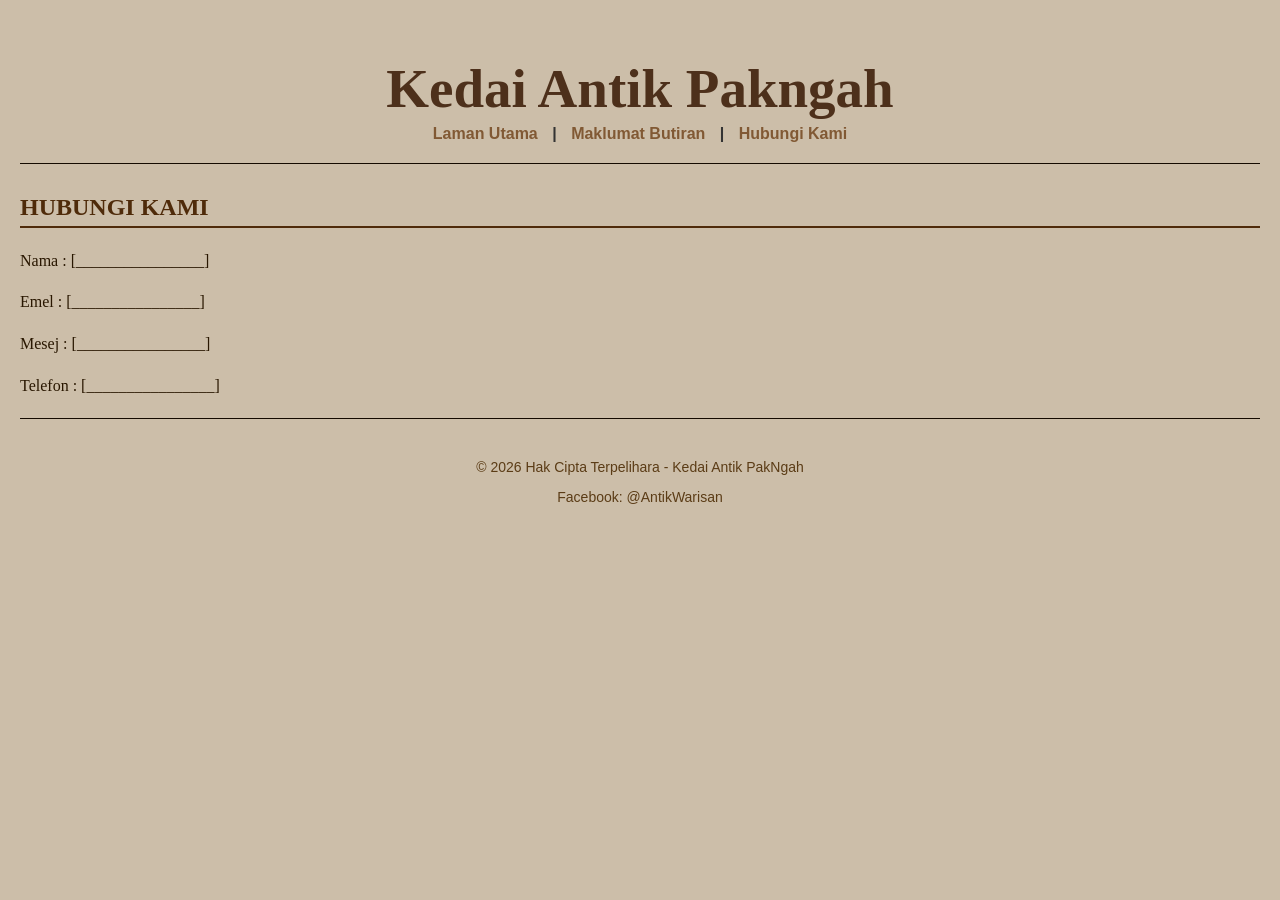
==== hubungi_kami.html @ dc817d13 "first commit" ====
<!DOCTYPE html>
<html lang="en">
<head>
    <meta charset="UTF-8">
    <meta name="viewport" content="width=device-width, initial-scale=1.0">
    <title> Kedai Antik PakNgah </title>
    <link rel="stylesheet" href="style.css">
</head>
<body class="body">
    <header class="header">
        <h1 class="h1"> Kedai Antik Pakngah </h1>
        <nav class="nav"> 
            <a href="index.html"> Laman Utama </a> |
            <a href="maklumat_butiran.html"> Maklumat Butiran </a> |
            <a href="hubungi_kami.html"> Hubungi Kami </a> 
        </nav>
    </header>

    <hr class="hr">

    <main>
        <h2 class="h2"> HUBUNGI KAMI </h2>
        <p class="p"> Nama : [________________] </p>
        <p class="p"> Emel : [________________] </p>
        <p class="p"> Mesej : [________________] </p>
        <p class="p"> Telefon : [________________] </p>
    </main>

    <hr class="hr">
    <footer class="footer">
        <p> © 2026 Hak Cipta Terpelihara - Kedai Antik PakNgah </p>
        <p> Facebook: @AntikWarisan </p>
    </footer>
    
</body>
</html>
---- style.css ----
.body {
    background-color: #ccbea9; 
    font-family: 'Arial', sans-serif; 
    color: #333333; 
    margin: 0;
    padding: 20px;
}


.h1 {
    font-family: "Vladimir Script", cursive;
    font-size: 55px; 
    color: #4d301b; 
    text-align: center;
    margin-bottom: 5px;
}


.h2 {
    font-family: "Segoe Script", "Comic Sans MS", cursive;
    color: #4f2b0a;
    border-bottom: 2px solid #4f2b0a; 
    padding-bottom: 5px;
    margin-top: 30px;
}


.nav {
    text-align: center;
    font-weight: bold;
    margin-bottom: 15px;
}


.nav a {
    color: #815934;
    text-decoration: none; 
    padding: 0 10px;
}


.nav a:hover {
    color: #5c3a21;
    text-decoration: underline; 
}


.hr {
    border: 0;
    height: 1px;
    background-color: #140a00; 
    margin: 20px 0;
}


.footer {
    text-align: center;
    font-size: 14px;
    color: #5b3c16;
    margin-top: 40px;
}

.p {
    line-height: 1.6; 
    font-family: "Lucida Calligraphy", "Apple Chancery", cursive;
    color: #291701;
}
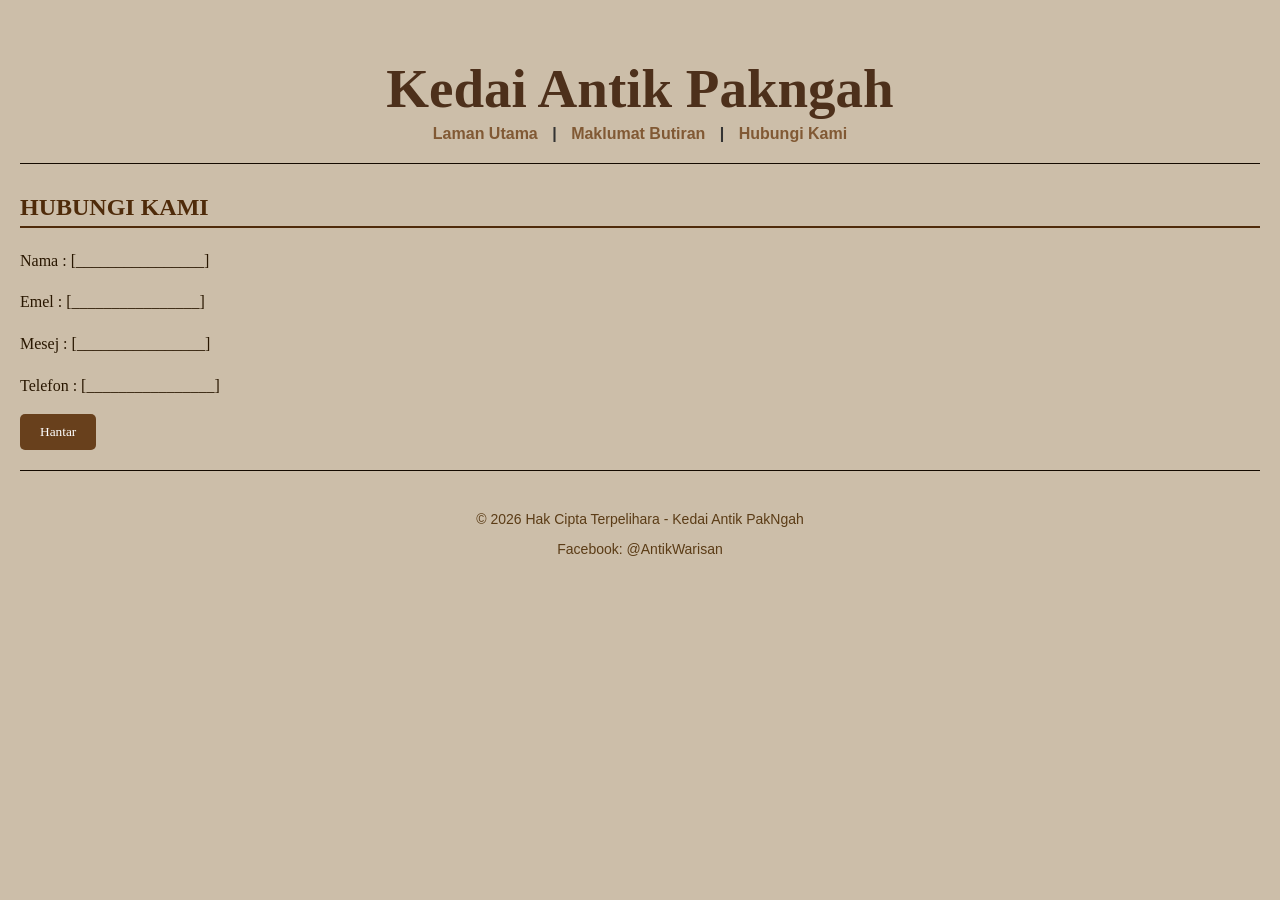
==== commit 4a8f6789: "add button hantar" ====
--- a/hubungi_kami.html
+++ b/hubungi_kami.html
@@ -24,6 +24,7 @@
         <p class="p"> Emel : [________________] </p>
         <p class="p"> Mesej : [________________] </p>
         <p class="p"> Telefon : [________________] </p>
+        <button class="button">Hantar</button>
     </main>
 
     <hr class="hr">
--- a/style.css
+++ b/style.css
@@ -65,4 +65,14 @@
     line-height: 1.6; 
     font-family: "Lucida Calligraphy", "Apple Chancery", cursive;
     color: #291701;
+}
+
+.button {
+    background-color: #68401c; 
+    color: white;
+    padding: 10px 20px;
+    border: none;
+    border-radius: 5px;
+    cursor: pointer;
+    font-family: "Segoe Script", "Comic Sans MS", cursive;
 }
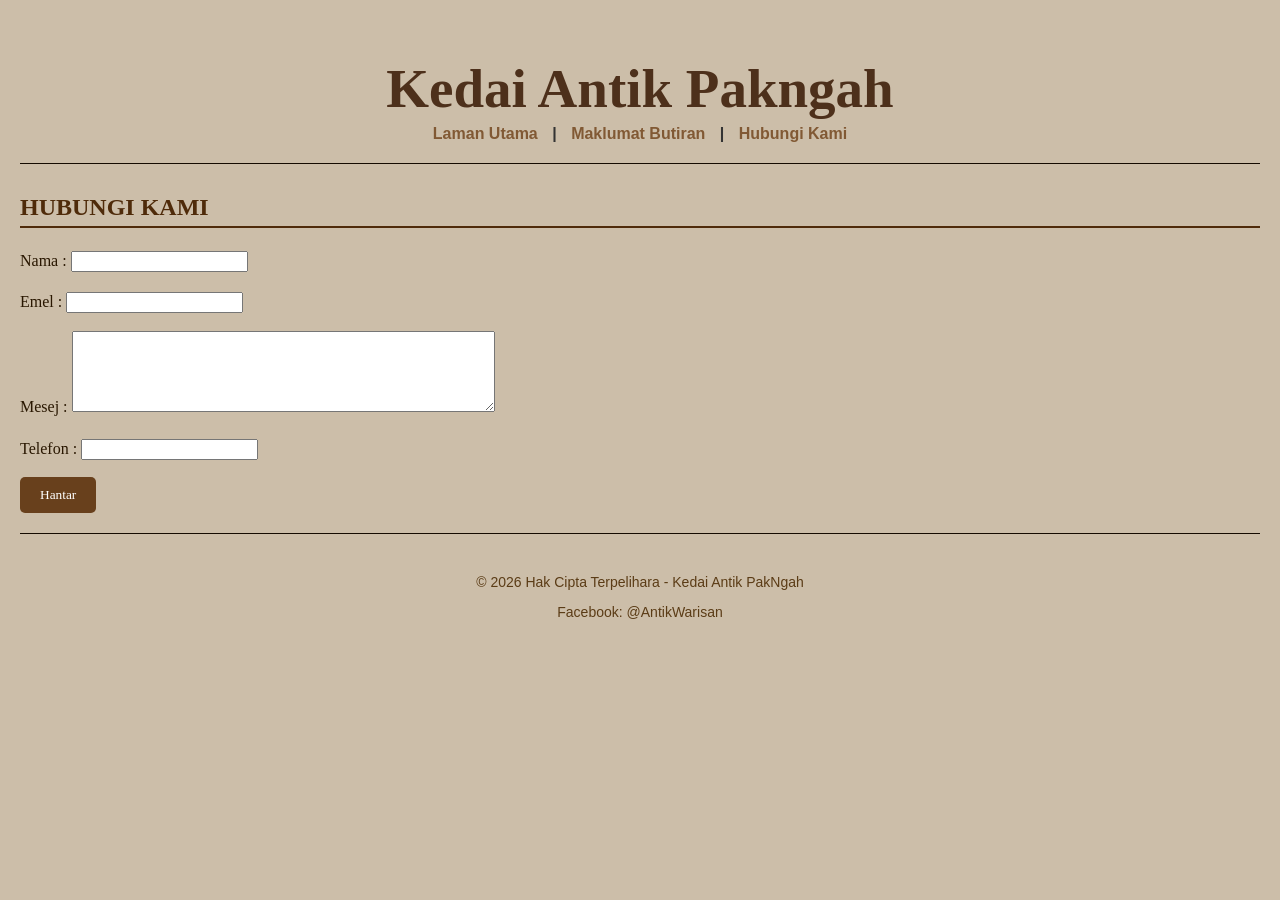
==== commit 737925d9: "add form" ====
--- a/hubungi_kami.html
+++ b/hubungi_kami.html
@@ -1,37 +1,36 @@
-<!DOCTYPE html>
+<!doctype html>
 <html lang="en">
-<head>
-    <meta charset="UTF-8">
-    <meta name="viewport" content="width=device-width, initial-scale=1.0">
-    <title> Kedai Antik PakNgah </title>
-    <link rel="stylesheet" href="style.css">
-</head>
-<body class="body">
+  <head>
+    <meta charset="UTF-8" />
+    <meta name="viewport" content="width=device-width, initial-scale=1.0" />
+    <title>Kedai Antik PakNgah</title>
+    <link rel="stylesheet" href="style.css" />
+  </head>
+  <body class="body">
     <header class="header">
-        <h1 class="h1"> Kedai Antik Pakngah </h1>
-        <nav class="nav"> 
-            <a href="index.html"> Laman Utama </a> |
-            <a href="maklumat_butiran.html"> Maklumat Butiran </a> |
-            <a href="hubungi_kami.html"> Hubungi Kami </a> 
-        </nav>
+      <h1 class="h1">Kedai Antik Pakngah</h1>
+      <nav class="nav">
+        <a href="index.html"> Laman Utama </a> |
+        <a href="maklumat_butiran.html"> Maklumat Butiran </a> |
+        <a href="hubungi_kami.html"> Hubungi Kami </a>
+      </nav>
     </header>
 
-    <hr class="hr">
+    <hr class="hr" />
 
     <main>
-        <h2 class="h2"> HUBUNGI KAMI </h2>
-        <p class="p"> Nama : [________________] </p>
-        <p class="p"> Emel : [________________] </p>
-        <p class="p"> Mesej : [________________] </p>
-        <p class="p"> Telefon : [________________] </p>
-        <button class="button">Hantar</button>
+      <h2 class="h2">HUBUNGI KAMI</h2>
+      <p class="p">Nama : <input type="text" /></p>
+      <p class="p">Emel : <input type="email" /></p>
+      <p class="p">Mesej : <textarea rows="5" cols="50"></textarea></p>
+      <p class="p">Telefon : <input type="tel" /></p>
+      <button class="button">Hantar</button>
     </main>
 
-    <hr class="hr">
+    <hr class="hr" />
     <footer class="footer">
-        <p> © 2026 Hak Cipta Terpelihara - Kedai Antik PakNgah </p>
-        <p> Facebook: @AntikWarisan </p>
+      <p>© 2026 Hak Cipta Terpelihara - Kedai Antik PakNgah</p>
+      <p>Facebook: @AntikWarisan</p>
     </footer>
-    
-</body>
-</html>+  </body>
+</html>
--- a/style.css
+++ b/style.css
@@ -1,78 +1,70 @@
-
 .body {
-    background-color: #ccbea9; 
-    font-family: 'Arial', sans-serif; 
-    color: #333333; 
-    margin: 0;
-    padding: 20px;
+  background-color: #ccbea9;
+  font-family: "Arial", sans-serif;
+  color: #333333;
+  margin: 0;
+  padding: 20px;
 }
 
-
 .h1 {
-    font-family: "Vladimir Script", cursive;
-    font-size: 55px; 
-    color: #4d301b; 
-    text-align: center;
-    margin-bottom: 5px;
+  font-family: "Vladimir Script", cursive;
+  font-size: 55px;
+  color: #4d301b;
+  text-align: center;
+  margin-bottom: 5px;
 }
 
-
 .h2 {
-    font-family: "Segoe Script", "Comic Sans MS", cursive;
-    color: #4f2b0a;
-    border-bottom: 2px solid #4f2b0a; 
-    padding-bottom: 5px;
-    margin-top: 30px;
+  font-family: "Segoe Script", "Comic Sans MS", cursive;
+  color: #4f2b0a;
+  border-bottom: 2px solid #4f2b0a;
+  padding-bottom: 5px;
+  margin-top: 30px;
 }
 
-
 .nav {
-    text-align: center;
-    font-weight: bold;
-    margin-bottom: 15px;
+  text-align: center;
+  font-weight: bold;
+  margin-bottom: 15px;
 }
 
-
 .nav a {
-    color: #815934;
-    text-decoration: none; 
-    padding: 0 10px;
+  color: #815934;
+  text-decoration: none;
+  padding: 0 10px;
 }
 
-
 .nav a:hover {
-    color: #5c3a21;
-    text-decoration: underline; 
+  color: #5c3a21;
+  text-decoration: underline;
 }
 
-
 .hr {
-    border: 0;
-    height: 1px;
-    background-color: #140a00; 
-    margin: 20px 0;
+  border: 0;
+  height: 1px;
+  background-color: #140a00;
+  margin: 20px 0;
 }
 
-
 .footer {
-    text-align: center;
-    font-size: 14px;
-    color: #5b3c16;
-    margin-top: 40px;
+  text-align: center;
+  font-size: 14px;
+  color: #5b3c16;
+  margin-top: 40px;
 }
 
 .p {
-    line-height: 1.6; 
-    font-family: "Lucida Calligraphy", "Apple Chancery", cursive;
-    color: #291701;
+  line-height: 1.6;
+  font-family: "Lucida Calligraphy", "Apple Chancery", cursive;
+  color: #291701;
 }
 
 .button {
-    background-color: #68401c; 
-    color: white;
-    padding: 10px 20px;
-    border: none;
-    border-radius: 5px;
-    cursor: pointer;
-    font-family: "Segoe Script", "Comic Sans MS", cursive;
-}+  background-color: #68401c;
+  color: white;
+  padding: 10px 20px;
+  border: none;
+  border-radius: 5px;
+  cursor: pointer;
+  font-family: "Segoe Script", "Comic Sans MS", cursive;
+}
